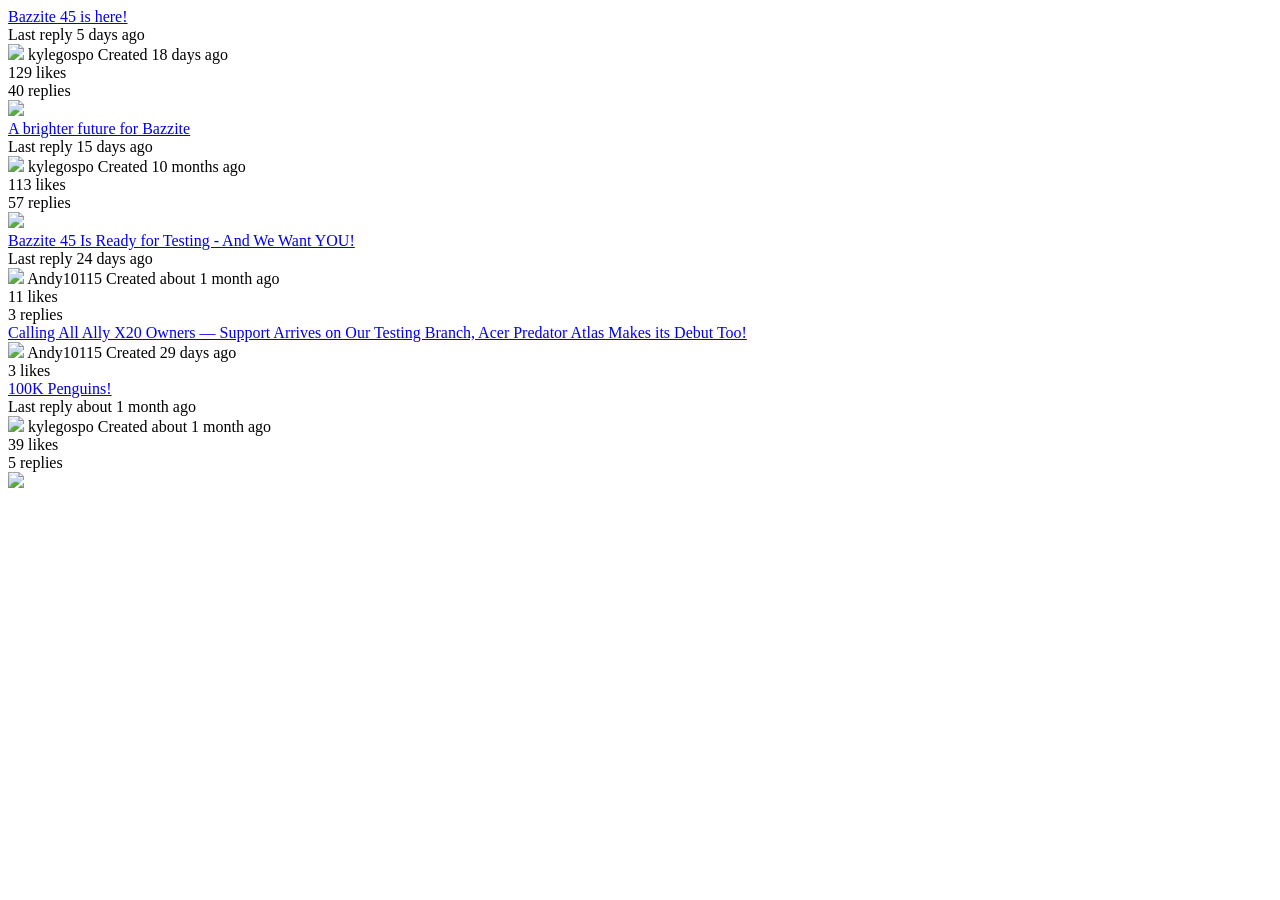
==== news/index.html @ c0d607a4 "Discourse News Update" ====
<!DOCTYPE html>
<html>
  <head>
    <meta charset="utf-8">
    <meta name="viewport" content="width=device-width, initial-scale=1.0, minimum-scale=1.0, user-scalable=yes, viewport-fit=cover">
    <link href="https://yyz2.discourse-cdn.com/free1/stylesheets/embed_7a34fcfe5843f3ecd10d92d4d26ddf69f74d1513.css?__ws=universal-blue.discourse.group" media="all" rel="stylesheet" data-target="embed"  />
      <link href="https://yyz2.discourse-cdn.com/free1/stylesheets/embedded_theme_1_cd5c71dfe2d002a516a4388911d8940840c05cbf.css?__ws=universal-blue.discourse.group" media="all" rel="stylesheet" data-target="embedded_theme" data-theme-id="1" data-theme-name="default"/>


    <meta id="data-embedded" data-referer="">
    <script defer src="https://global.discourse-cdn.com/free1/assets/js/embed-application-cf752b74.js" data-discourse-entrypoint="js/embed-application" nonce="6dFWWOrr28Ot2KMNpyuOt3W8p"></script>


    
  </head>
  <body>
    
      <div class='topics-list ' data-embed-state='loaded' data-embed-id="de-8yypuu3ls">
      <div class='topic-list-item'>
          <div class='main-link'>
            <div class="topic-column-wrapper">
              <div class='topic-column details-column'>
                <div class='topic-title-link'>
                  <a target="_parent" href="https://universal-blue.discourse.group/t/bazzite-45-is-here/12702" class="title raw-link raw-topic-link" data-topic-id="12702">Bazzite 45 is here!</a>
                </div>

                  <div class="topic-last-posted-at" title="November 16, 2026  9:20am">
                    Last reply 5 days ago
                  </div>
                <div class='topic-author-avatar-timestamp'>
                  <img src="https://universal-blue.discourse.group/user_avatar/universal-blue.discourse.group/kylegospo/40/375_2.png">
                  <span class="topic-author-username">
                    kylegospo
                  </span>
                  <span class="topic-created-at" title="November  3, 2026  2:25am">
                    Created 18 days ago
                  </span>
                </div>
                <div class='topic-stats'>
                    <div class='topic-like-count'>
                      129 likes
                    </div>
                    <div class='topic-post-count'>
                      40 replies
                    </div>
                </div>
              </div>

              <div class='topic-column featured-image-column'>
                  <div class='topic-featured-image'>
                    <a target="_parent" href="https://universal-blue.discourse.group/t/bazzite-45-is-here/12702" class="title raw-link raw-topic-link" data-topic-id="12702">
                      <img src="https://global.discourse-cdn.com/free1/uploads/univeral_blue/original/2X/4/43ccf3a6e38d65ce1d1451f9f383c56ab6a15420.png">
                    </a>
                  </div>
              </div>
            </div>
          </div>
      </div>
      <div class='topic-list-item'>
          <div class='main-link'>
            <div class="topic-column-wrapper">
              <div class='topic-column details-column'>
                <div class='topic-title-link'>
                  <a target="_parent" href="https://universal-blue.discourse.group/t/a-brighter-future-for-bazzite/11575" class="title raw-link raw-topic-link" data-topic-id="11575">A brighter future for Bazzite</a>
                </div>

                  <div class="topic-last-posted-at" title="November  5, 2026  9:45pm">
                    Last reply 15 days ago
                  </div>
                <div class='topic-author-avatar-timestamp'>
                  <img src="https://universal-blue.discourse.group/user_avatar/universal-blue.discourse.group/kylegospo/40/375_2.png">
                  <span class="topic-author-username">
                    kylegospo
                  </span>
                  <span class="topic-created-at" title="January 28, 2026 11:00pm">
                    Created 10 months ago
                  </span>
                </div>
                <div class='topic-stats'>
                    <div class='topic-like-count'>
                      113 likes
                    </div>
                    <div class='topic-post-count'>
                      57 replies
                    </div>
                </div>
              </div>

              <div class='topic-column featured-image-column'>
                  <div class='topic-featured-image'>
                    <a target="_parent" href="https://universal-blue.discourse.group/t/a-brighter-future-for-bazzite/11575" class="title raw-link raw-topic-link" data-topic-id="11575">
                      <img src="https://global.discourse-cdn.com/free1/uploads/univeral_blue/optimized/2X/4/4fb2a469e603c93ab3de99a8bc3c2a58b0c9976a_2_1024x320.jpeg">
                    </a>
                  </div>
              </div>
            </div>
          </div>
      </div>
      <div class='topic-list-item'>
          <div class='main-link'>
            <div class="topic-column-wrapper">
              <div class='topic-column details-column'>
                <div class='topic-title-link'>
                  <a target="_parent" href="https://universal-blue.discourse.group/t/bazzite-45-is-ready-for-testing-and-we-want-you/12584" class="title raw-link raw-topic-link" data-topic-id="12584">Bazzite 45 Is Ready for Testing - And We Want YOU!</a>
                </div>

                  <div class="topic-last-posted-at" title="October 27, 2026  4:29pm">
                    Last reply 24 days ago
                  </div>
                <div class='topic-author-avatar-timestamp'>
                  <img src="https://universal-blue.discourse.group/user_avatar/universal-blue.discourse.group/andy10115/40/10202_2.png">
                  <span class="topic-author-username">
                    Andy10115
                  </span>
                  <span class="topic-created-at" title="October 15, 2026  7:29pm">
                    Created about 1 month ago
                  </span>
                </div>
                <div class='topic-stats'>
                    <div class='topic-like-count'>
                      11 likes
                    </div>
                    <div class='topic-post-count'>
                      3 replies
                    </div>
                </div>
              </div>

              <div class='topic-column featured-image-column'>
              </div>
            </div>
          </div>
      </div>
      <div class='topic-list-item'>
          <div class='main-link'>
            <div class="topic-column-wrapper">
              <div class='topic-column details-column'>
                <div class='topic-title-link'>
                  <a target="_parent" href="https://universal-blue.discourse.group/t/calling-all-ally-x20-owners-support-arrives-on-our-testing-branch-acer-predator-atlas-makes-its-debut-too/12594" class="title raw-link raw-topic-link" data-topic-id="12594">Calling All Ally X20 Owners — Support Arrives on Our Testing Branch, Acer Predator Atlas Makes its Debut Too!</a>
                </div>

                <div class='topic-author-avatar-timestamp'>
                  <img src="https://universal-blue.discourse.group/user_avatar/universal-blue.discourse.group/andy10115/40/10202_2.png">
                  <span class="topic-author-username">
                    Andy10115
                  </span>
                  <span class="topic-created-at" title="October 22, 2026 11:16pm">
                    Created 29 days ago
                  </span>
                </div>
                <div class='topic-stats'>
                    <div class='topic-like-count'>
                      3 likes
                    </div>
                </div>
              </div>

              <div class='topic-column featured-image-column'>
              </div>
            </div>
          </div>
      </div>
      <div class='topic-list-item'>
          <div class='main-link'>
            <div class="topic-column-wrapper">
              <div class='topic-column details-column'>
                <div class='topic-title-link'>
                  <a target="_parent" href="https://universal-blue.discourse.group/t/100k-penguins/12577" class="title raw-link raw-topic-link" data-topic-id="12577">100K Penguins!</a>
                </div>

                  <div class="topic-last-posted-at" title="October 15, 2026  3:10pm">
                    Last reply about 1 month ago
                  </div>
                <div class='topic-author-avatar-timestamp'>
                  <img src="https://universal-blue.discourse.group/user_avatar/universal-blue.discourse.group/kylegospo/40/375_2.png">
                  <span class="topic-author-username">
                    kylegospo
                  </span>
                  <span class="topic-created-at" title="October 13, 2026  7:06pm">
                    Created about 1 month ago
                  </span>
                </div>
                <div class='topic-stats'>
                    <div class='topic-like-count'>
                      39 likes
                    </div>
                    <div class='topic-post-count'>
                      5 replies
                    </div>
                </div>
              </div>

              <div class='topic-column featured-image-column'>
                  <div class='topic-featured-image'>
                    <a target="_parent" href="https://universal-blue.discourse.group/t/100k-penguins/12577" class="title raw-link raw-topic-link" data-topic-id="12577">
                      <img src="https://global.discourse-cdn.com/free1/uploads/univeral_blue/optimized/2X/3/37827955778d656cf5808e80262353817d213db8_2_1024x640.webp">
                    </a>
                  </div>
              </div>
            </div>
          </div>
      </div>
  </div>

  </body>
</html>
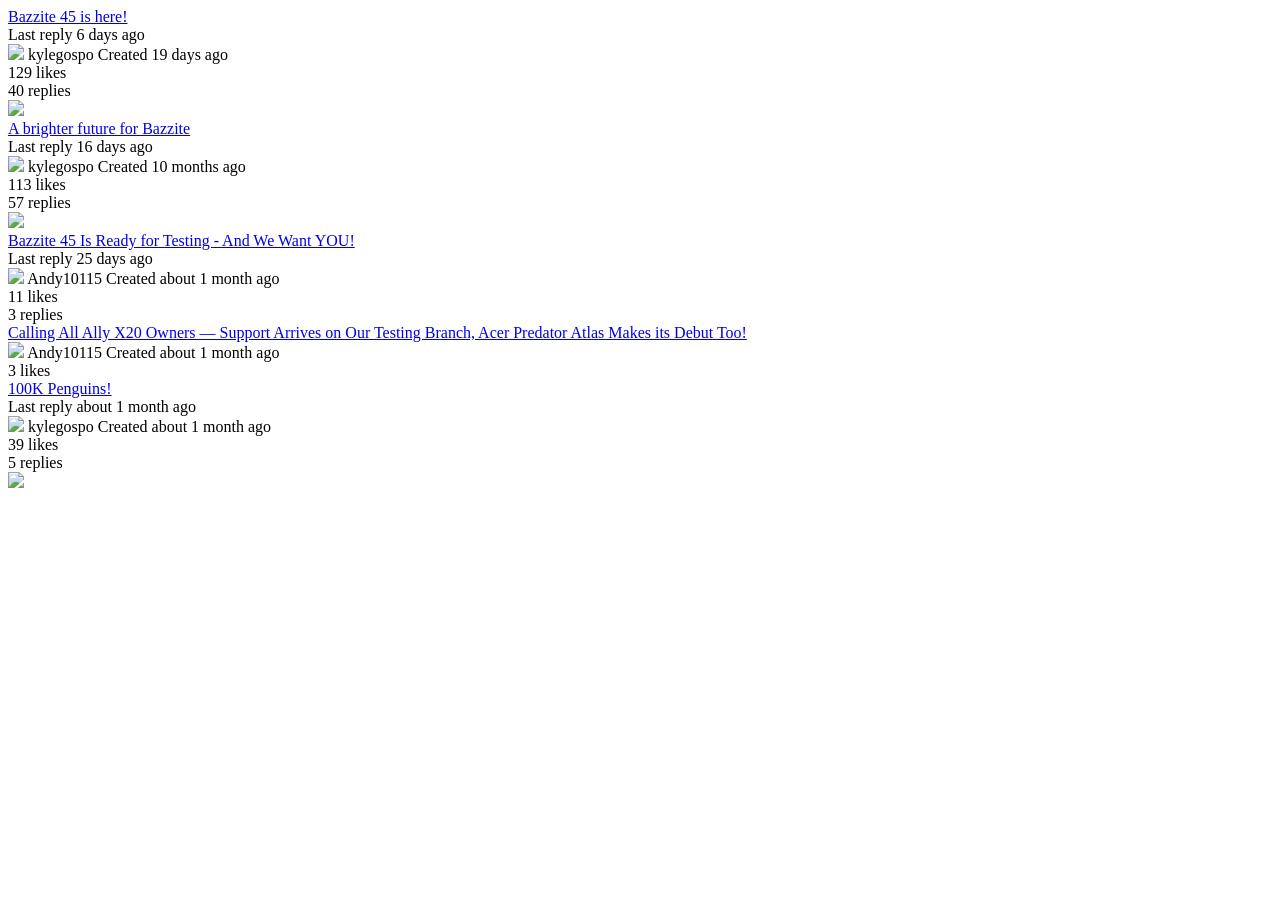
==== commit c0ca1fa1: "Discourse News Update" ====
--- a/news/index.html
+++ b/news/index.html
@@ -8,7 +8,7 @@
 
 
     <meta id="data-embedded" data-referer="">
-    <script defer src="https://global.discourse-cdn.com/free1/assets/js/embed-application-cf752b74.js" data-discourse-entrypoint="js/embed-application" nonce="6dFWWOrr28Ot2KMNpyuOt3W8p"></script>
+    <script defer src="https://global.discourse-cdn.com/free1/assets/js/embed-application-cf752b74.js" data-discourse-entrypoint="js/embed-application" nonce="EMFRL4VhVBSXtE6midOEgGYYy"></script>
 
 
     
@@ -25,7 +25,7 @@
                 </div>
 
                   <div class="topic-last-posted-at" title="November 16, 2026  9:20am">
-                    Last reply 5 days ago
+                    Last reply 6 days ago
                   </div>
                 <div class='topic-author-avatar-timestamp'>
                   <img src="https://universal-blue.discourse.group/user_avatar/universal-blue.discourse.group/kylegospo/40/375_2.png">
@@ -33,7 +33,7 @@
                     kylegospo
                   </span>
                   <span class="topic-created-at" title="November  3, 2026  2:25am">
-                    Created 18 days ago
+                    Created 19 days ago
                   </span>
                 </div>
                 <div class='topic-stats'>
@@ -65,7 +65,7 @@
                 </div>
 
                   <div class="topic-last-posted-at" title="November  5, 2026  9:45pm">
-                    Last reply 15 days ago
+                    Last reply 16 days ago
                   </div>
                 <div class='topic-author-avatar-timestamp'>
                   <img src="https://universal-blue.discourse.group/user_avatar/universal-blue.discourse.group/kylegospo/40/375_2.png">
@@ -105,7 +105,7 @@
                 </div>
 
                   <div class="topic-last-posted-at" title="October 27, 2026  4:29pm">
-                    Last reply 24 days ago
+                    Last reply 25 days ago
                   </div>
                 <div class='topic-author-avatar-timestamp'>
                   <img src="https://universal-blue.discourse.group/user_avatar/universal-blue.discourse.group/andy10115/40/10202_2.png">
@@ -145,7 +145,7 @@
                     Andy10115
                   </span>
                   <span class="topic-created-at" title="October 22, 2026 11:16pm">
-                    Created 29 days ago
+                    Created about 1 month ago
                   </span>
                 </div>
                 <div class='topic-stats'>
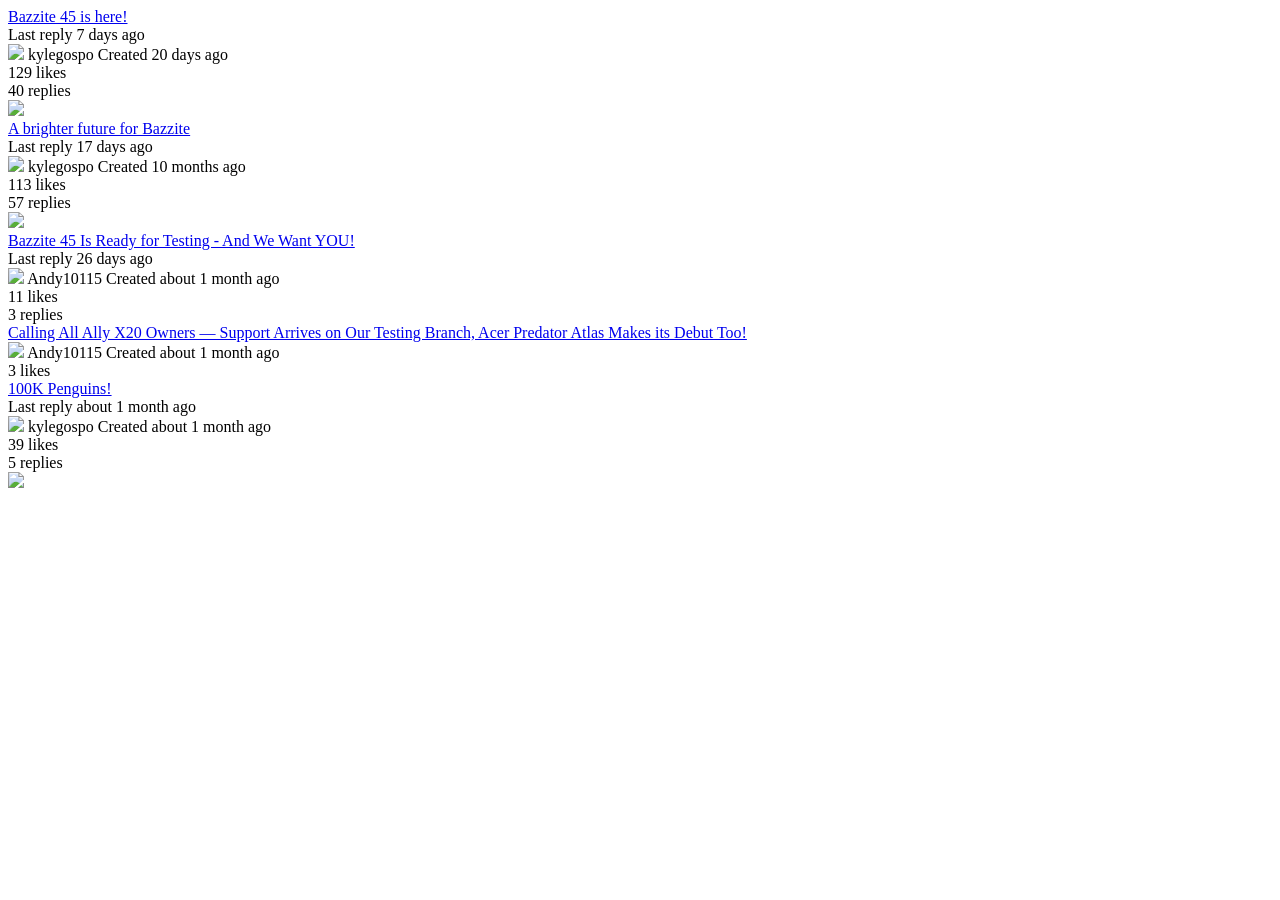
==== commit c00639d0: "Discourse News Update" ====
--- a/news/index.html
+++ b/news/index.html
@@ -3,12 +3,12 @@
   <head>
     <meta charset="utf-8">
     <meta name="viewport" content="width=device-width, initial-scale=1.0, minimum-scale=1.0, user-scalable=yes, viewport-fit=cover">
-    <link href="https://yyz2.discourse-cdn.com/free1/stylesheets/embed_7a34fcfe5843f3ecd10d92d4d26ddf69f74d1513.css?__ws=universal-blue.discourse.group" media="all" rel="stylesheet" data-target="embed"  />
-      <link href="https://yyz2.discourse-cdn.com/free1/stylesheets/embedded_theme_1_cd5c71dfe2d002a516a4388911d8940840c05cbf.css?__ws=universal-blue.discourse.group" media="all" rel="stylesheet" data-target="embedded_theme" data-theme-id="1" data-theme-name="default"/>
+    <link href="https://yyz2.discourse-cdn.com/free1/stylesheets/embed_777c0c244804159c1be11d268b3584f02c5dfc2b.css?__ws=universal-blue.discourse.group" media="all" rel="stylesheet" data-target="embed"  />
+      <link href="https://yyz2.discourse-cdn.com/free1/stylesheets/embedded_theme_1_e29dafe8d8a0ae55449bf39681a86e01ad6bc412.css?__ws=universal-blue.discourse.group" media="all" rel="stylesheet" data-target="embedded_theme" data-theme-id="1" data-theme-name="default"/>
 
 
     <meta id="data-embedded" data-referer="">
-    <script defer src="https://global.discourse-cdn.com/free1/assets/js/embed-application-cf752b74.js" data-discourse-entrypoint="js/embed-application" nonce="EMFRL4VhVBSXtE6midOEgGYYy"></script>
+    <script defer src="https://global.discourse-cdn.com/free1/assets/js/embed-application-cf752b74.js" data-discourse-entrypoint="js/embed-application" nonce="rCwyuB2iSSinMk2FGE0mJj9X7"></script>
 
 
     
@@ -25,7 +25,7 @@
                 </div>
 
                   <div class="topic-last-posted-at" title="November 16, 2026  9:20am">
-                    Last reply 6 days ago
+                    Last reply 7 days ago
                   </div>
                 <div class='topic-author-avatar-timestamp'>
                   <img src="https://universal-blue.discourse.group/user_avatar/universal-blue.discourse.group/kylegospo/40/375_2.png">
@@ -33,7 +33,7 @@
                     kylegospo
                   </span>
                   <span class="topic-created-at" title="November  3, 2026  2:25am">
-                    Created 19 days ago
+                    Created 20 days ago
                   </span>
                 </div>
                 <div class='topic-stats'>
@@ -65,7 +65,7 @@
                 </div>
 
                   <div class="topic-last-posted-at" title="November  5, 2026  9:45pm">
-                    Last reply 16 days ago
+                    Last reply 17 days ago
                   </div>
                 <div class='topic-author-avatar-timestamp'>
                   <img src="https://universal-blue.discourse.group/user_avatar/universal-blue.discourse.group/kylegospo/40/375_2.png">
@@ -105,7 +105,7 @@
                 </div>
 
                   <div class="topic-last-posted-at" title="October 27, 2026  4:29pm">
-                    Last reply 25 days ago
+                    Last reply 26 days ago
                   </div>
                 <div class='topic-author-avatar-timestamp'>
                   <img src="https://universal-blue.discourse.group/user_avatar/universal-blue.discourse.group/andy10115/40/10202_2.png">
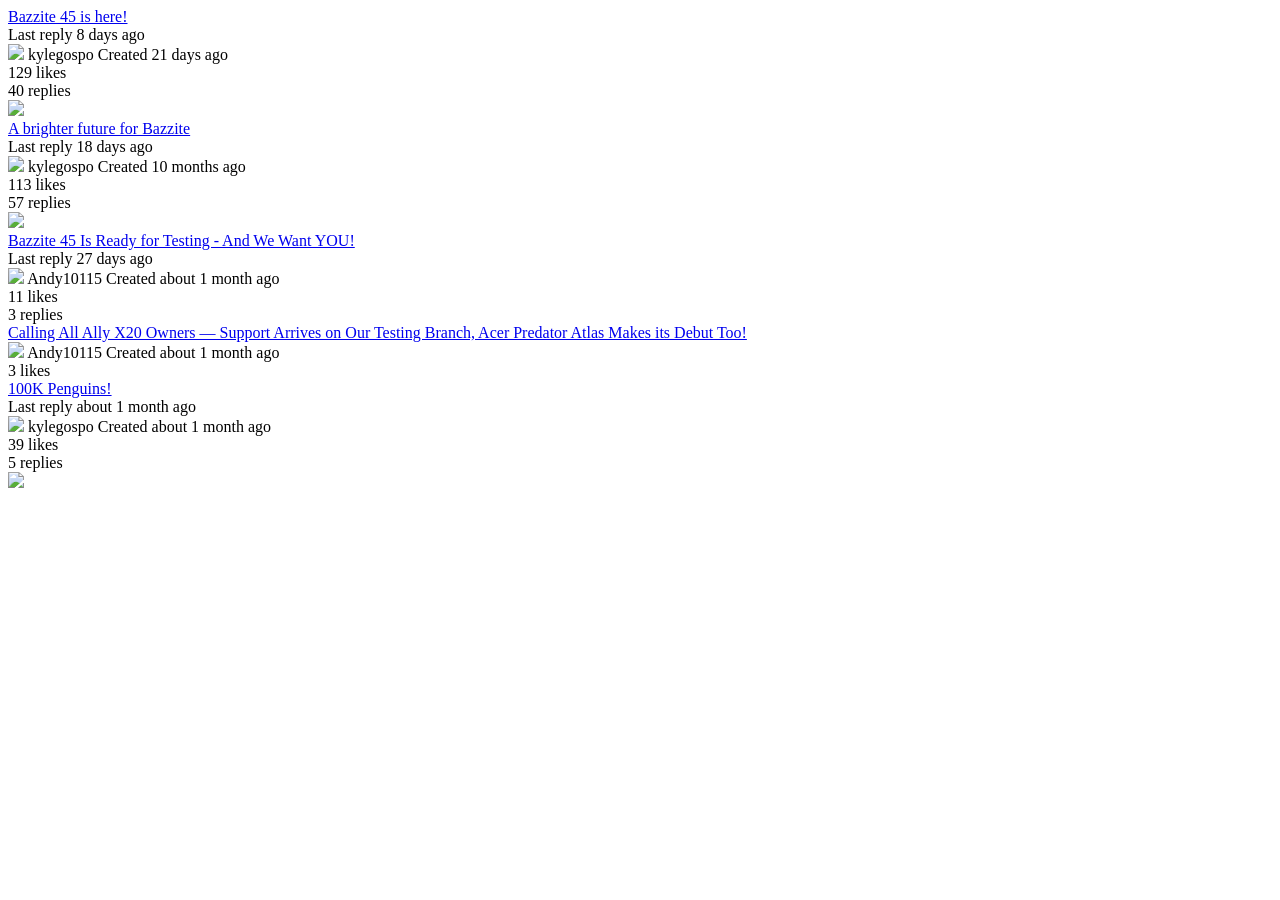
==== commit 579aabdd: "Discourse News Update" ====
--- a/news/index.html
+++ b/news/index.html
@@ -3,12 +3,12 @@
   <head>
     <meta charset="utf-8">
     <meta name="viewport" content="width=device-width, initial-scale=1.0, minimum-scale=1.0, user-scalable=yes, viewport-fit=cover">
-    <link href="https://yyz2.discourse-cdn.com/free1/stylesheets/embed_777c0c244804159c1be11d268b3584f02c5dfc2b.css?__ws=universal-blue.discourse.group" media="all" rel="stylesheet" data-target="embed"  />
-      <link href="https://yyz2.discourse-cdn.com/free1/stylesheets/embedded_theme_1_e29dafe8d8a0ae55449bf39681a86e01ad6bc412.css?__ws=universal-blue.discourse.group" media="all" rel="stylesheet" data-target="embedded_theme" data-theme-id="1" data-theme-name="default"/>
+    <link href="https://yyz2.discourse-cdn.com/free1/stylesheets/embed_cd557f78365aca0ea3a54028b0f4df3b77959c94.css?__ws=universal-blue.discourse.group" media="all" rel="stylesheet" data-target="embed"  />
+      <link href="https://yyz2.discourse-cdn.com/free1/stylesheets/embedded_theme_1_cc0abc78e3b2432a70992e64158486e0ac8dba35.css?__ws=universal-blue.discourse.group" media="all" rel="stylesheet" data-target="embedded_theme" data-theme-id="1" data-theme-name="default"/>
 
 
     <meta id="data-embedded" data-referer="">
-    <script defer src="https://global.discourse-cdn.com/free1/assets/js/embed-application-cf752b74.js" data-discourse-entrypoint="js/embed-application" nonce="rCwyuB2iSSinMk2FGE0mJj9X7"></script>
+    <script defer src="https://global.discourse-cdn.com/free1/assets/js/embed-application-cf752b74.js" data-discourse-entrypoint="js/embed-application" nonce="mp355Y0M0penfWX74w877pd4g"></script>
 
 
     
@@ -25,7 +25,7 @@
                 </div>
 
                   <div class="topic-last-posted-at" title="November 16, 2026  9:20am">
-                    Last reply 7 days ago
+                    Last reply 8 days ago
                   </div>
                 <div class='topic-author-avatar-timestamp'>
                   <img src="https://universal-blue.discourse.group/user_avatar/universal-blue.discourse.group/kylegospo/40/375_2.png">
@@ -33,7 +33,7 @@
                     kylegospo
                   </span>
                   <span class="topic-created-at" title="November  3, 2026  2:25am">
-                    Created 20 days ago
+                    Created 21 days ago
                   </span>
                 </div>
                 <div class='topic-stats'>
@@ -65,7 +65,7 @@
                 </div>
 
                   <div class="topic-last-posted-at" title="November  5, 2026  9:45pm">
-                    Last reply 17 days ago
+                    Last reply 18 days ago
                   </div>
                 <div class='topic-author-avatar-timestamp'>
                   <img src="https://universal-blue.discourse.group/user_avatar/universal-blue.discourse.group/kylegospo/40/375_2.png">
@@ -105,7 +105,7 @@
                 </div>
 
                   <div class="topic-last-posted-at" title="October 27, 2026  4:29pm">
-                    Last reply 26 days ago
+                    Last reply 27 days ago
                   </div>
                 <div class='topic-author-avatar-timestamp'>
                   <img src="https://universal-blue.discourse.group/user_avatar/universal-blue.discourse.group/andy10115/40/10202_2.png">
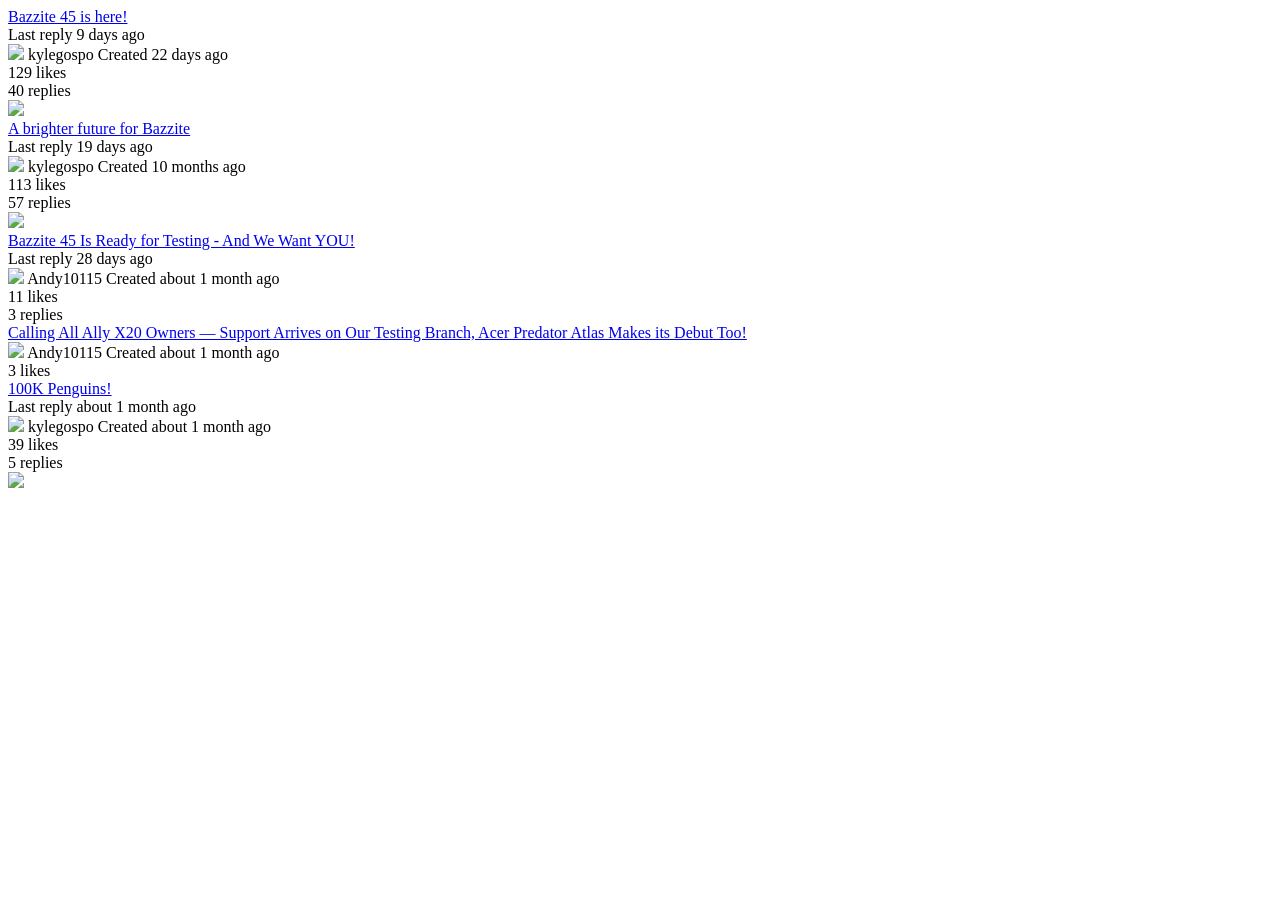
==== commit 83da2869: "Discourse News Update" ====
--- a/news/index.html
+++ b/news/index.html
@@ -3,12 +3,12 @@
   <head>
     <meta charset="utf-8">
     <meta name="viewport" content="width=device-width, initial-scale=1.0, minimum-scale=1.0, user-scalable=yes, viewport-fit=cover">
-    <link href="https://yyz2.discourse-cdn.com/free1/stylesheets/embed_cd557f78365aca0ea3a54028b0f4df3b77959c94.css?__ws=universal-blue.discourse.group" media="all" rel="stylesheet" data-target="embed"  />
-      <link href="https://yyz2.discourse-cdn.com/free1/stylesheets/embedded_theme_1_cc0abc78e3b2432a70992e64158486e0ac8dba35.css?__ws=universal-blue.discourse.group" media="all" rel="stylesheet" data-target="embedded_theme" data-theme-id="1" data-theme-name="default"/>
+    <link href="https://yyz2.discourse-cdn.com/free1/stylesheets/embed_a5909539fbd1bc06b9068de1237705e9e24dd0e1.css?__ws=universal-blue.discourse.group" media="all" rel="stylesheet" data-target="embed"  />
+      <link href="https://yyz2.discourse-cdn.com/free1/stylesheets/embedded_theme_1_74fc0d9bdbdc329dca88680aaa8a1ecd021e252c.css?__ws=universal-blue.discourse.group" media="all" rel="stylesheet" data-target="embedded_theme" data-theme-id="1" data-theme-name="default"/>
 
 
     <meta id="data-embedded" data-referer="">
-    <script defer src="https://global.discourse-cdn.com/free1/assets/js/embed-application-cf752b74.js" data-discourse-entrypoint="js/embed-application" nonce="mp355Y0M0penfWX74w877pd4g"></script>
+    <script defer src="https://global.discourse-cdn.com/free1/assets/js/embed-application-cf752b74.js" data-discourse-entrypoint="js/embed-application" nonce="Oysu4e33KKzySLAHDoJ7jkY7N"></script>
 
 
     
@@ -25,7 +25,7 @@
                 </div>
 
                   <div class="topic-last-posted-at" title="November 16, 2026  9:20am">
-                    Last reply 8 days ago
+                    Last reply 9 days ago
                   </div>
                 <div class='topic-author-avatar-timestamp'>
                   <img src="https://universal-blue.discourse.group/user_avatar/universal-blue.discourse.group/kylegospo/40/375_2.png">
@@ -33,7 +33,7 @@
                     kylegospo
                   </span>
                   <span class="topic-created-at" title="November  3, 2026  2:25am">
-                    Created 21 days ago
+                    Created 22 days ago
                   </span>
                 </div>
                 <div class='topic-stats'>
@@ -65,7 +65,7 @@
                 </div>
 
                   <div class="topic-last-posted-at" title="November  5, 2026  9:45pm">
-                    Last reply 18 days ago
+                    Last reply 19 days ago
                   </div>
                 <div class='topic-author-avatar-timestamp'>
                   <img src="https://universal-blue.discourse.group/user_avatar/universal-blue.discourse.group/kylegospo/40/375_2.png">
@@ -105,7 +105,7 @@
                 </div>
 
                   <div class="topic-last-posted-at" title="October 27, 2026  4:29pm">
-                    Last reply 27 days ago
+                    Last reply 28 days ago
                   </div>
                 <div class='topic-author-avatar-timestamp'>
                   <img src="https://universal-blue.discourse.group/user_avatar/universal-blue.discourse.group/andy10115/40/10202_2.png">
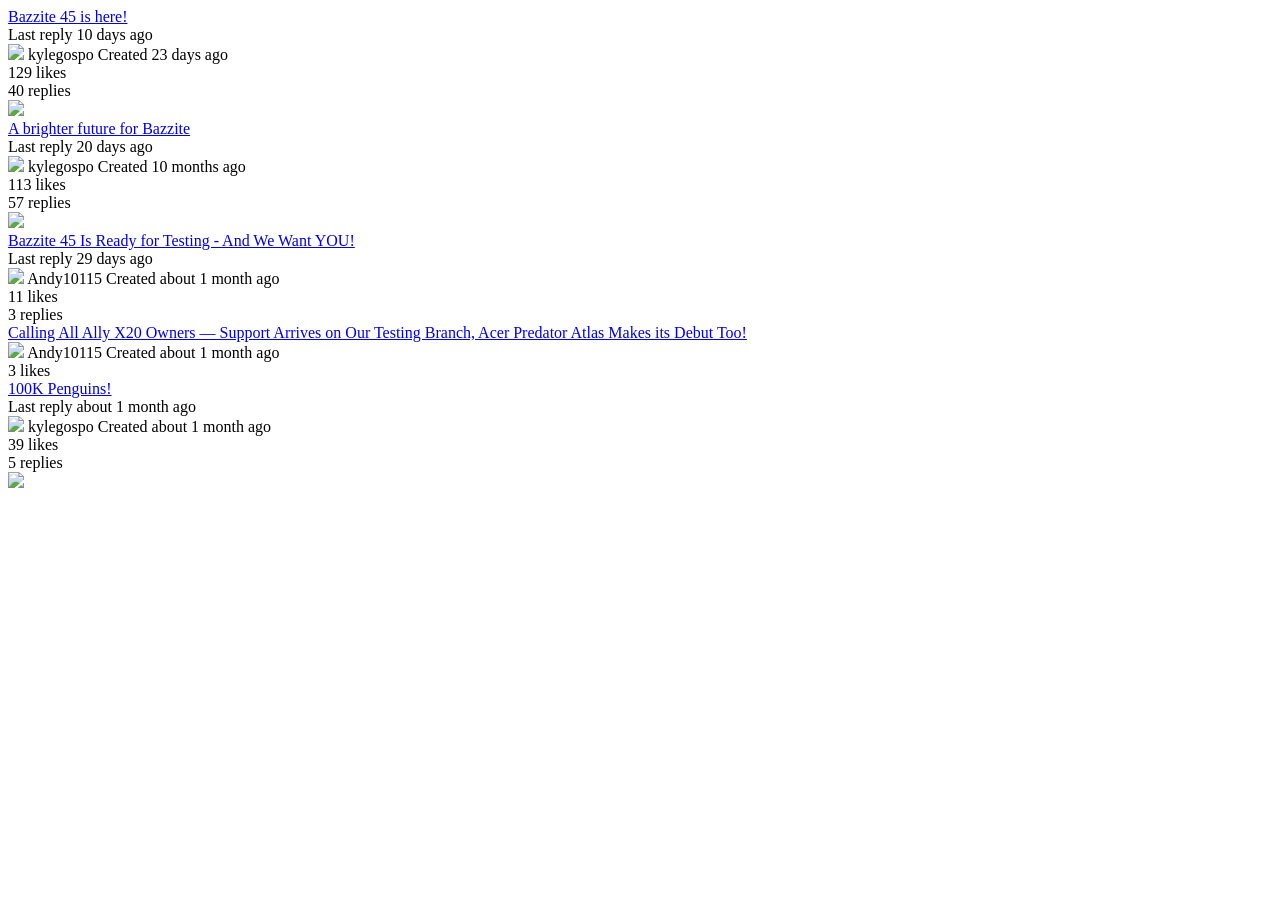
==== commit 47653346: "Discourse News Update" ====
--- a/news/index.html
+++ b/news/index.html
@@ -3,12 +3,12 @@
   <head>
     <meta charset="utf-8">
     <meta name="viewport" content="width=device-width, initial-scale=1.0, minimum-scale=1.0, user-scalable=yes, viewport-fit=cover">
-    <link href="https://yyz2.discourse-cdn.com/free1/stylesheets/embed_a5909539fbd1bc06b9068de1237705e9e24dd0e1.css?__ws=universal-blue.discourse.group" media="all" rel="stylesheet" data-target="embed"  />
-      <link href="https://yyz2.discourse-cdn.com/free1/stylesheets/embedded_theme_1_74fc0d9bdbdc329dca88680aaa8a1ecd021e252c.css?__ws=universal-blue.discourse.group" media="all" rel="stylesheet" data-target="embedded_theme" data-theme-id="1" data-theme-name="default"/>
+    <link href="https://yyz2.discourse-cdn.com/free1/stylesheets/embed_4ad20f931e1093df7cc137238f7ceafb66971e49.css?__ws=universal-blue.discourse.group" media="all" rel="stylesheet" data-target="embed"  />
+      <link href="https://yyz2.discourse-cdn.com/free1/stylesheets/embedded_theme_1_66c7be22df5bb3e5c4c404a318bad6bfe4666b84.css?__ws=universal-blue.discourse.group" media="all" rel="stylesheet" data-target="embedded_theme" data-theme-id="1" data-theme-name="default"/>
 
 
     <meta id="data-embedded" data-referer="">
-    <script defer src="https://global.discourse-cdn.com/free1/assets/js/embed-application-cf752b74.js" data-discourse-entrypoint="js/embed-application" nonce="Oysu4e33KKzySLAHDoJ7jkY7N"></script>
+    <script defer src="https://global.discourse-cdn.com/free1/assets/js/embed-application-cf752b74.js" data-discourse-entrypoint="js/embed-application" nonce="ZmRuzPi8JEoqVle0P9EIh5NHy"></script>
 
 
     
@@ -25,7 +25,7 @@
                 </div>
 
                   <div class="topic-last-posted-at" title="November 16, 2026  9:20am">
-                    Last reply 9 days ago
+                    Last reply 10 days ago
                   </div>
                 <div class='topic-author-avatar-timestamp'>
                   <img src="https://universal-blue.discourse.group/user_avatar/universal-blue.discourse.group/kylegospo/40/375_2.png">
@@ -33,7 +33,7 @@
                     kylegospo
                   </span>
                   <span class="topic-created-at" title="November  3, 2026  2:25am">
-                    Created 22 days ago
+                    Created 23 days ago
                   </span>
                 </div>
                 <div class='topic-stats'>
@@ -65,7 +65,7 @@
                 </div>
 
                   <div class="topic-last-posted-at" title="November  5, 2026  9:45pm">
-                    Last reply 19 days ago
+                    Last reply 20 days ago
                   </div>
                 <div class='topic-author-avatar-timestamp'>
                   <img src="https://universal-blue.discourse.group/user_avatar/universal-blue.discourse.group/kylegospo/40/375_2.png">
@@ -105,7 +105,7 @@
                 </div>
 
                   <div class="topic-last-posted-at" title="October 27, 2026  4:29pm">
-                    Last reply 28 days ago
+                    Last reply 29 days ago
                   </div>
                 <div class='topic-author-avatar-timestamp'>
                   <img src="https://universal-blue.discourse.group/user_avatar/universal-blue.discourse.group/andy10115/40/10202_2.png">
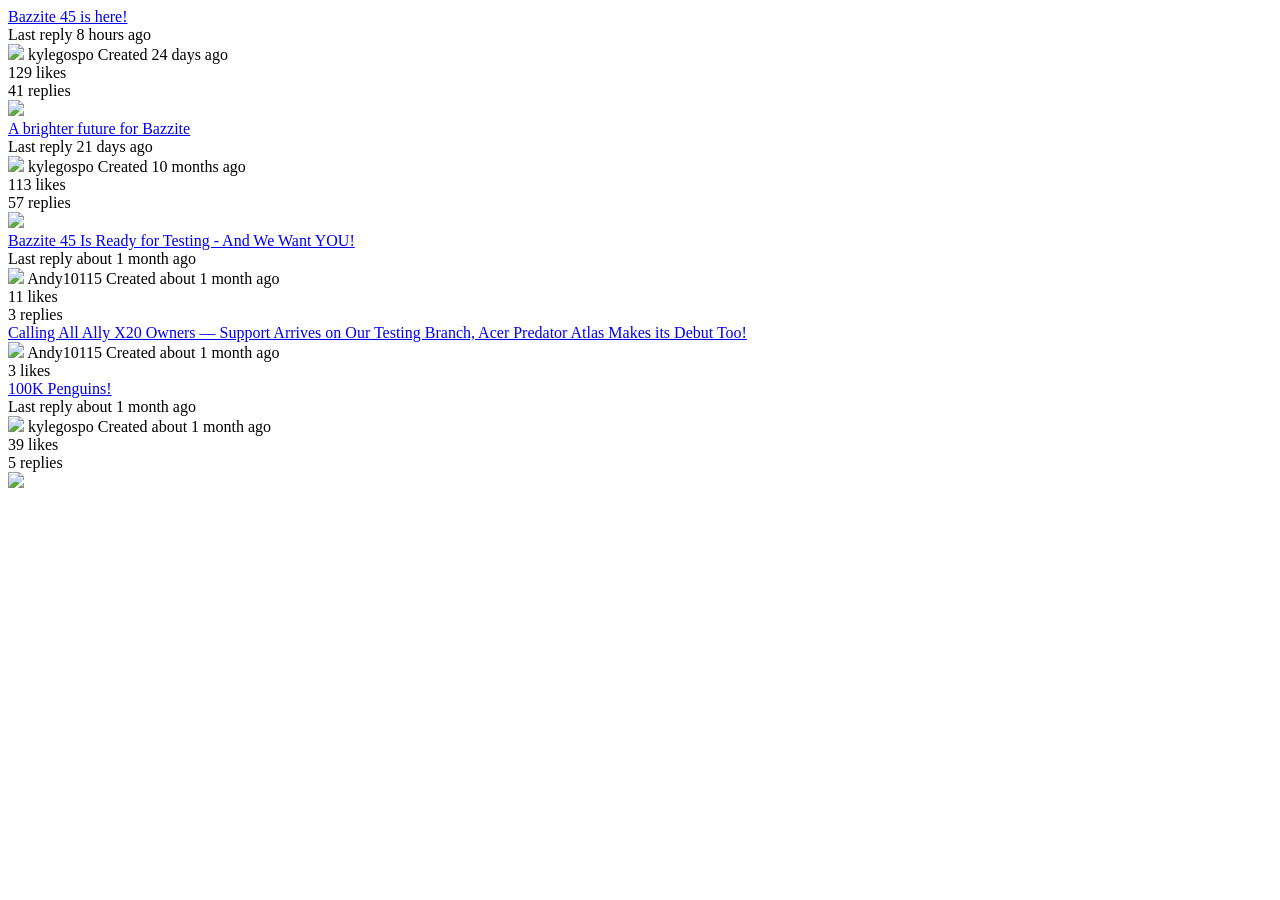
==== commit 46d332e6: "Discourse News Update" ====
--- a/news/index.html
+++ b/news/index.html
@@ -3,12 +3,12 @@
   <head>
     <meta charset="utf-8">
     <meta name="viewport" content="width=device-width, initial-scale=1.0, minimum-scale=1.0, user-scalable=yes, viewport-fit=cover">
-    <link href="https://yyz2.discourse-cdn.com/free1/stylesheets/embed_4ad20f931e1093df7cc137238f7ceafb66971e49.css?__ws=universal-blue.discourse.group" media="all" rel="stylesheet" data-target="embed"  />
-      <link href="https://yyz2.discourse-cdn.com/free1/stylesheets/embedded_theme_1_66c7be22df5bb3e5c4c404a318bad6bfe4666b84.css?__ws=universal-blue.discourse.group" media="all" rel="stylesheet" data-target="embedded_theme" data-theme-id="1" data-theme-name="default"/>
+    <link href="https://yyz2.discourse-cdn.com/free1/stylesheets/embed_7f4c22cdc1953f1dee3db025d1e5a3a0f0598610.css?__ws=universal-blue.discourse.group" media="all" rel="stylesheet" data-target="embed"  />
+      <link href="https://yyz2.discourse-cdn.com/free1/stylesheets/embedded_theme_1_0d0d8b636ab200470a971143e7a97e89703189ca.css?__ws=universal-blue.discourse.group" media="all" rel="stylesheet" data-target="embedded_theme" data-theme-id="1" data-theme-name="default"/>
 
 
     <meta id="data-embedded" data-referer="">
-    <script defer src="https://global.discourse-cdn.com/free1/assets/js/embed-application-cf752b74.js" data-discourse-entrypoint="js/embed-application" nonce="ZmRuzPi8JEoqVle0P9EIh5NHy"></script>
+    <script defer src="https://global.discourse-cdn.com/free1/assets/js/embed-application-cf752b74.js" data-discourse-entrypoint="js/embed-application" nonce="G1X7ilfLf2alBUdqeSNfC9K32"></script>
 
 
     
@@ -24,8 +24,8 @@
                   <a target="_parent" href="https://universal-blue.discourse.group/t/bazzite-45-is-here/12702" class="title raw-link raw-topic-link" data-topic-id="12702">Bazzite 45 is here!</a>
                 </div>
 
-                  <div class="topic-last-posted-at" title="November 16, 2026  9:20am">
-                    Last reply 10 days ago
+                  <div class="topic-last-posted-at" title="November 26, 2026  5:02pm">
+                    Last reply 8 hours ago
                   </div>
                 <div class='topic-author-avatar-timestamp'>
                   <img src="https://universal-blue.discourse.group/user_avatar/universal-blue.discourse.group/kylegospo/40/375_2.png">
@@ -33,7 +33,7 @@
                     kylegospo
                   </span>
                   <span class="topic-created-at" title="November  3, 2026  2:25am">
-                    Created 23 days ago
+                    Created 24 days ago
                   </span>
                 </div>
                 <div class='topic-stats'>
@@ -41,7 +41,7 @@
                       129 likes
                     </div>
                     <div class='topic-post-count'>
-                      40 replies
+                      41 replies
                     </div>
                 </div>
               </div>
@@ -65,7 +65,7 @@
                 </div>
 
                   <div class="topic-last-posted-at" title="November  5, 2026  9:45pm">
-                    Last reply 20 days ago
+                    Last reply 21 days ago
                   </div>
                 <div class='topic-author-avatar-timestamp'>
                   <img src="https://universal-blue.discourse.group/user_avatar/universal-blue.discourse.group/kylegospo/40/375_2.png">
@@ -105,7 +105,7 @@
                 </div>
 
                   <div class="topic-last-posted-at" title="October 27, 2026  4:29pm">
-                    Last reply 29 days ago
+                    Last reply about 1 month ago
                   </div>
                 <div class='topic-author-avatar-timestamp'>
                   <img src="https://universal-blue.discourse.group/user_avatar/universal-blue.discourse.group/andy10115/40/10202_2.png">
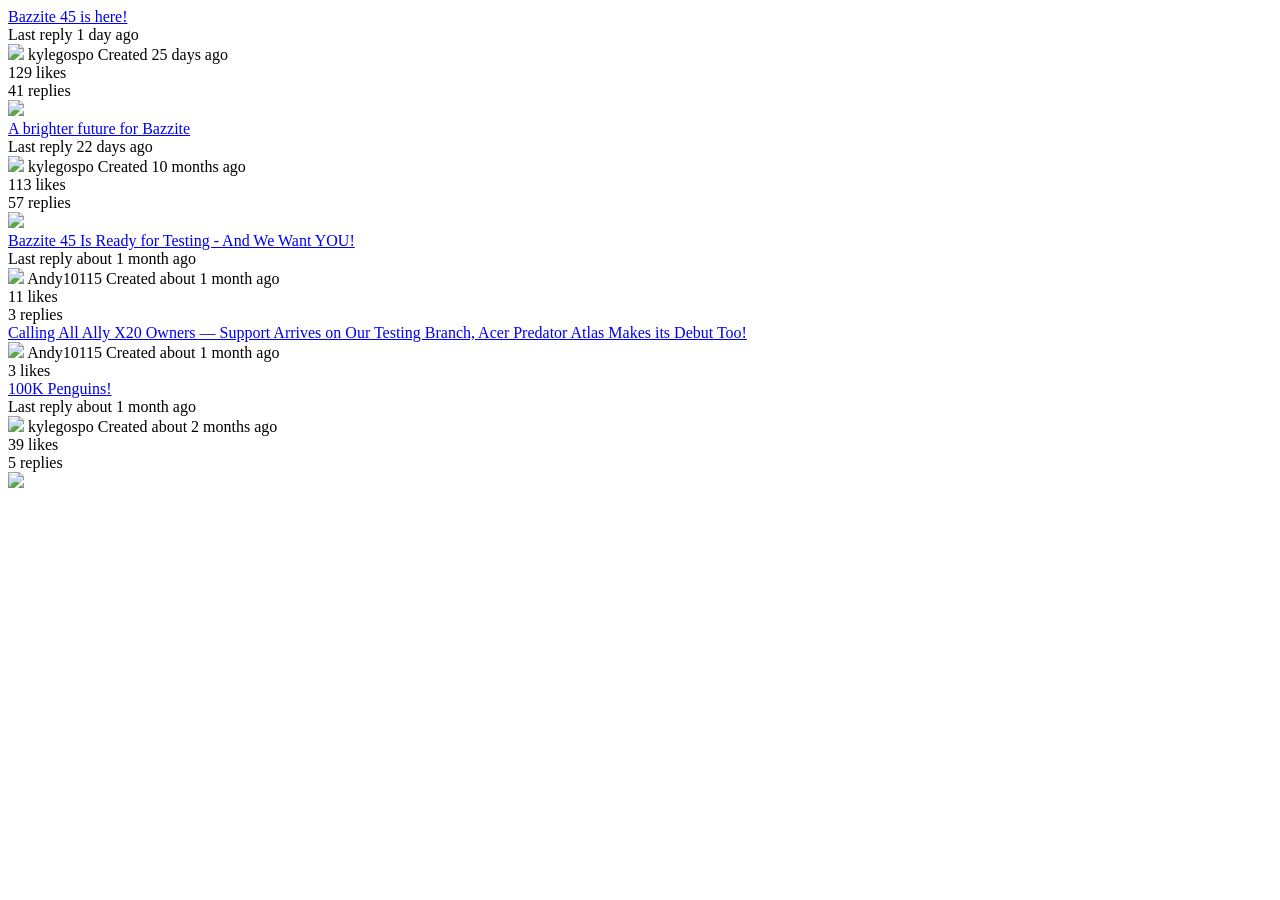
==== commit ddc7fe5f: "Discourse News Update" ====
--- a/news/index.html
+++ b/news/index.html
@@ -3,12 +3,12 @@
   <head>
     <meta charset="utf-8">
     <meta name="viewport" content="width=device-width, initial-scale=1.0, minimum-scale=1.0, user-scalable=yes, viewport-fit=cover">
-    <link href="https://yyz2.discourse-cdn.com/free1/stylesheets/embed_7f4c22cdc1953f1dee3db025d1e5a3a0f0598610.css?__ws=universal-blue.discourse.group" media="all" rel="stylesheet" data-target="embed"  />
-      <link href="https://yyz2.discourse-cdn.com/free1/stylesheets/embedded_theme_1_0d0d8b636ab200470a971143e7a97e89703189ca.css?__ws=universal-blue.discourse.group" media="all" rel="stylesheet" data-target="embedded_theme" data-theme-id="1" data-theme-name="default"/>
+    <link href="https://yyz2.discourse-cdn.com/free1/stylesheets/embed_4a269d02e76a6dc87fb0fd0bd5dd939fa791e8ff.css?__ws=universal-blue.discourse.group" media="all" rel="stylesheet" data-target="embed"  />
+      <link href="https://yyz2.discourse-cdn.com/free1/stylesheets/embedded_theme_1_41b83e31ad3210e95d273573f14ccaf637ba3d13.css?__ws=universal-blue.discourse.group" media="all" rel="stylesheet" data-target="embedded_theme" data-theme-id="1" data-theme-name="default"/>
 
 
     <meta id="data-embedded" data-referer="">
-    <script defer src="https://global.discourse-cdn.com/free1/assets/js/embed-application-cf752b74.js" data-discourse-entrypoint="js/embed-application" nonce="G1X7ilfLf2alBUdqeSNfC9K32"></script>
+    <script defer src="https://global.discourse-cdn.com/free1/assets/js/embed-application-cf752b74.js" data-discourse-entrypoint="js/embed-application" nonce="MVjHTVm8MWcRKDl6d7E26OVCn"></script>
 
 
     
@@ -25,7 +25,7 @@
                 </div>
 
                   <div class="topic-last-posted-at" title="November 26, 2026  5:02pm">
-                    Last reply 8 hours ago
+                    Last reply 1 day ago
                   </div>
                 <div class='topic-author-avatar-timestamp'>
                   <img src="https://universal-blue.discourse.group/user_avatar/universal-blue.discourse.group/kylegospo/40/375_2.png">
@@ -33,7 +33,7 @@
                     kylegospo
                   </span>
                   <span class="topic-created-at" title="November  3, 2026  2:25am">
-                    Created 24 days ago
+                    Created 25 days ago
                   </span>
                 </div>
                 <div class='topic-stats'>
@@ -65,7 +65,7 @@
                 </div>
 
                   <div class="topic-last-posted-at" title="November  5, 2026  9:45pm">
-                    Last reply 21 days ago
+                    Last reply 22 days ago
                   </div>
                 <div class='topic-author-avatar-timestamp'>
                   <img src="https://universal-blue.discourse.group/user_avatar/universal-blue.discourse.group/kylegospo/40/375_2.png">
@@ -177,7 +177,7 @@
                     kylegospo
                   </span>
                   <span class="topic-created-at" title="October 13, 2026  7:06pm">
-                    Created about 1 month ago
+                    Created about 2 months ago
                   </span>
                 </div>
                 <div class='topic-stats'>
